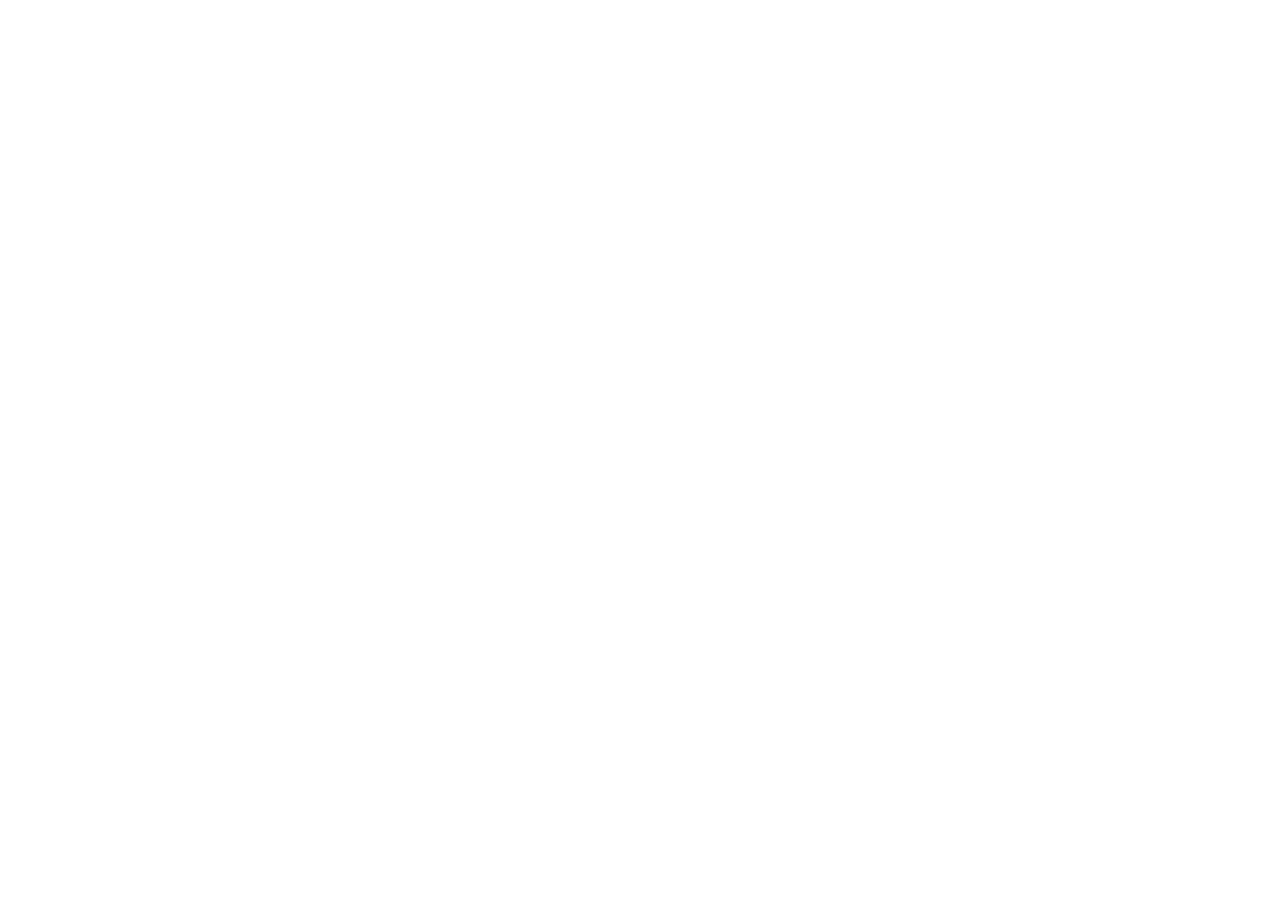
==== About.html @ 451486e6 "deuxième modofication" ====
<!DOCTYPE html>
<html lang="en">
<head>
    <meta charset="UTF-8">
    <meta name="viewport" content="width=device-width, initial-scale=1.0">
    <title>Document</title>
</head>
<body>
    
</body>
</html>
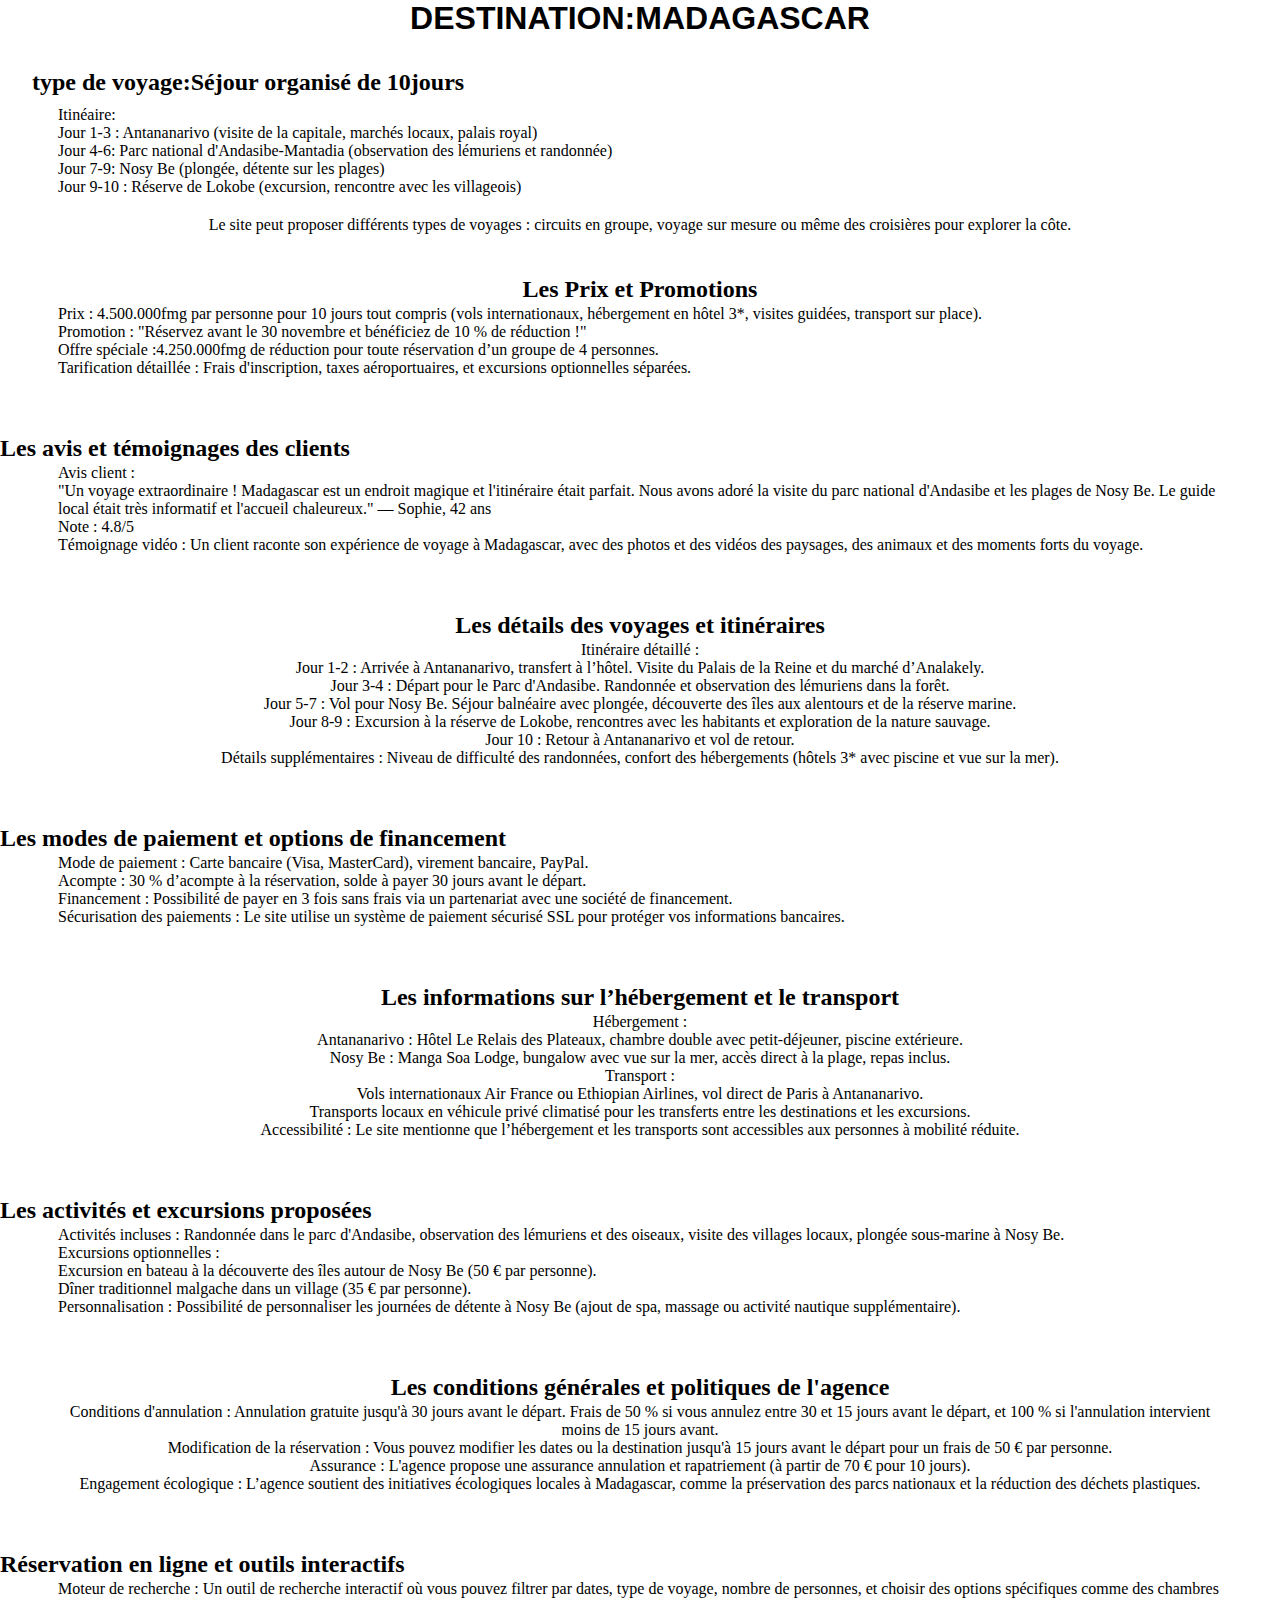
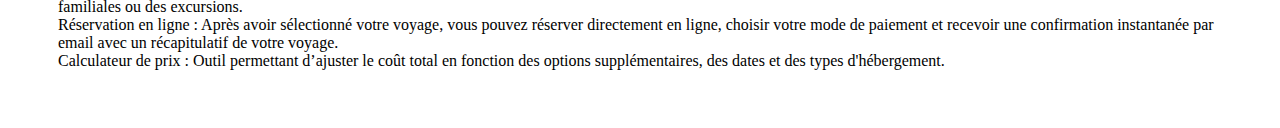
==== commit bae4d894: "troisième modification" ====
--- a/About.html
+++ b/About.html
@@ -4,8 +4,87 @@
     <meta charset="UTF-8">
     <meta name="viewport" content="width=device-width, initial-scale=1.0">
     <title>Document</title>
+    <link rel="stylesheet" href="style .css" type="text/css">
 </head>
 <body>
-    
+    <div class="têtê">
+      <h1>DESTINATION:MADAGASCAR</h1>
+     </div>
+
+    <div class="about">
+       <div class="voyage">
+          <h2 class="s-titre">type de voyage:Séjour organisé de 10jours</h2>
+          <p class="se">Itinéaire: <br>
+            Jour 1-3 : Antananarivo (visite de la capitale, marchés locaux, palais royal) <br>
+            Jour 4-6: Parc national d'Andasibe-Mantadia (observation des lémuriens et randonnée) <br>
+            Jour 7-9: Nosy Be (plongée, détente sur les plages) <br>
+            Jour 9-10 : Réserve de Lokobe (excursion, rencontre avec les villageois)</p>
+          <p class="remarque">Le site peut proposer différents types de voyages :
+                circuits en groupe, voyage sur mesure ou même des croisières pour explorer la côte.</p>
+        </div>
+    <div class="prix">
+         <h2 class="s-titre2">Les Prix et Promotions</h2>
+         <p class="se2"> Prix : 4.500.000fmg par personne pour 10 jours tout compris (vols internationaux, hébergement en hôtel 3*, visites guidées, transport sur place). <br>
+            Promotion : "Réservez avant le 30 novembre et bénéficiez de 10 % de réduction !" <br>
+            Offre spéciale :4.250.000fmg de réduction pour toute réservation d’un groupe de 4 personnes. <br>
+            Tarification détaillée : Frais d'inscription, taxes aéroportuaires, et excursions optionnelles séparées.</p>
+    </div>
+    <div class="avis">
+        <h2 class="s-titre3"> Les avis et témoignages des clients </h2>
+        <p class="s3"> Avis client : <br>
+            "Un voyage extraordinaire ! Madagascar est un endroit magique et l'itinéraire était parfait. Nous avons adoré la visite du parc national d'Andasibe et les plages de Nosy Be. Le guide local était très informatif et l'accueil chaleureux." — Sophie, 42 ans <br>
+            Note : 4.8/5 <br>
+            Témoignage vidéo : Un client raconte son expérience de voyage à Madagascar, avec des photos et des vidéos des paysages, des animaux et des moments forts du voyage.</p>
+    </div>
+    <div class="détails">
+        <h2 class="s-titre4">Les détails des voyages et itinéraires</h2>
+        <p class="se4"> Itinéraire détaillé : <br>
+            Jour 1-2 : Arrivée à Antananarivo, transfert à l’hôtel. Visite du Palais de la Reine et du marché d’Analakely. <br>
+            Jour 3-4 : Départ pour le Parc d'Andasibe. Randonnée et observation des lémuriens dans la forêt. <br>
+            Jour 5-7 : Vol pour Nosy Be. Séjour balnéaire avec plongée, découverte des îles aux alentours et de la réserve marine. <br>
+            Jour 8-9 : Excursion à la réserve de Lokobe, rencontres avec les habitants et exploration de la nature sauvage. <br>
+            Jour 10 : Retour à Antananarivo et vol de retour. <br>
+        Détails supplémentaires : Niveau de difficulté des randonnées, confort des hébergements (hôtels 3* avec piscine et vue sur la mer).</p>
+    </div>
+    <div class="paiment">
+       <h2 class="s-titre5"> Les modes de paiement et options de financement</h2>
+       <p class="s5"> Mode de paiement : Carte bancaire (Visa, MasterCard), virement bancaire, PayPal. <br>
+        Acompte : 30 % d’acompte à la réservation, solde à payer 30 jours avant le départ. <br>
+        Financement : Possibilité de payer en 3 fois sans frais via un partenariat avec une société de financement. <br>
+        Sécurisation des paiements : Le site utilise un système de paiement sécurisé SSL pour protéger vos informations bancaires.</p>
+    </div>
+    <div class="hébergement">
+        <h2 class="s-titre6"> Les informations sur l’hébergement et le transport</h2>
+        <p class="s6">
+        Hébergement : <br>
+        Antananarivo : Hôtel Le Relais des Plateaux, chambre double avec petit-déjeuner, piscine extérieure. <br>
+        Nosy Be : Manga Soa Lodge, bungalow avec vue sur la mer, accès direct à la plage, repas inclus. <br>
+    Transport : <br>
+        Vols internationaux Air France ou Ethiopian Airlines, vol direct de Paris à Antananarivo. <br>
+        Transports locaux en véhicule privé climatisé pour les transferts entre les destinations et les excursions. <br>
+    Accessibilité : Le site mentionne que l’hébergement et les transports sont accessibles aux personnes à mobilité réduite.</p>
+    </div>
+    <div class="activités">
+       <h2 class="s-titre7">Les activités et excursions proposées</h2>
+       <p class="s7">Activités incluses : Randonnée dans le parc d'Andasibe, observation des lémuriens et des oiseaux, visite des villages locaux, plongée sous-marine à Nosy Be. <br>
+        Excursions optionnelles : <br>
+            Excursion en bateau à la découverte des îles autour de Nosy Be (50 € par personne). <br>
+            Dîner traditionnel malgache dans un village (35 € par personne). <br>
+        Personnalisation : Possibilité de personnaliser les journées de détente à Nosy Be (ajout de spa, massage ou activité nautique supplémentaire).</p>
+    </div>
+    <div class="condition">
+       <h2 class="s-titre8"> Les conditions générales et politiques de l'agence</h2>
+       <p class="s8"> Conditions d'annulation : Annulation gratuite jusqu'à 30 jours avant le départ. Frais de 50 % si vous annulez entre 30 et 15 jours avant le départ, et 100 % si l'annulation intervient moins de 15 jours avant. <br>
+        Modification de la réservation : Vous pouvez modifier les dates ou la destination jusqu'à 15 jours avant le départ pour un frais de 50 € par personne. <br>
+        Assurance : L'agence propose une assurance annulation et rapatriement (à partir de 70 € pour 10 jours). <br>
+        Engagement écologique : L’agence soutient des initiatives écologiques locales à Madagascar, comme la préservation des parcs nationaux et la réduction des déchets plastiques.</p>
+    </div>
+    <div class="reservation">
+    <h2 class="s-titre9">Réservation en ligne et outils interactifs</h2>
+    <p class="s9"> Moteur de recherche : Un outil de recherche interactif où vous pouvez filtrer par dates, type de voyage, nombre de personnes, et choisir des options spécifiques comme des chambres familiales ou des excursions. <br>
+        Réservation en ligne : Après avoir sélectionné votre voyage, vous pouvez réserver directement en ligne, choisir votre mode de paiement et recevoir une confirmation instantanée par email avec un récapitulatif de votre voyage. <br>
+        Calculateur de prix : Outil permettant d’ajuster le coût total en fonction des options supplémentaires, des dates et des types d'hébergement.</p>
+    </div>
+    </div>
 </body>
 </html>--- a/style .css
+++ b/style .css
@@ -0,0 +1,608 @@
+*{
+    margin: 0;
+    padding: 0;
+    box-sizing: border-box;
+}
+nav{
+    background: #000059;
+    height: 15vh;
+    padding: 0 10% 0 10%;
+}
+h6{
+    color: white;display: flex;
+    padding: 1rem; 
+    display: flex;
+}
+i{
+    color: yellow;
+    font-size: 1rem;
+}
+.contenu1{
+    padding:0.5rem;
+    display: flex;
+    flex-direction: row;
+    align-items: center;
+    border-bottom: 1px solid white;
+}
+.mialy{
+    display: flex;
+    flex-direction: row;
+    width: 50%;
+    gap: 1rem;
+}
+.white{
+    color: aliceblue;
+}
+.une{
+    display: flex;
+    flex-direction: row;
+    gap: 1rem;
+    text-align: center;
+    justify-content: space-around;
+}
+.une1{
+    display: flex;
+    align-items: center;
+    text-align: center;
+}
+.element{
+    display: flex;
+    justify-content: space-around;
+}
+.nav-icons{
+    display: flex;
+    align-items: center;
+    list-style: none;
+    gap: 1rem;
+}
+.logon{
+    margin-left: 20rem;
+    gap: 0.4rem;
+    color: aliceblue;
+    display: flex;
+}
+.bar-denaigation{
+    padding: 0 4% 0 4%;
+    display: flex;
+    flex-direction: row;
+    align-items: center;
+}
+.logo{
+    align-items: center;
+    width: 50%;
+    padding: .5rem;
+}
+img{
+    margin-left: 1em;
+}
+.oo{
+    margin-top: -1rem;
+    margin-right: 9rem;
+}
+.link{
+    display: flex;
+    list-style: none;
+    gap: 5rem;
+}
+.link-oo{
+    color:white;
+    text-decoration: none;
+}
+header{
+    background: url(./images/h-bg.png) no-repeat;
+    height: 100vh;
+    background-blend-mode: darken;
+    background-size: cover;
+    background-position-y: 100%;
+}
+.content{
+    align-items: center;
+    padding: 9rem;
+}
+.head{
+    text-align: center;
+    font-size: 3rem;
+    color: black;
+}
+.head-2{
+    text-align: center;
+    font-size: 1.5rem;
+    letter-spacing: 0.3rem;
+    color:black;
+}
+.text{
+    text-align: center;
+    color: white;
+    font-family: 'Trebuchet MS', 'Lucida Sans Unicode', 'Lucida Grande', 
+    'Lucida Sans', Arial, sans-serif;
+}
+.clik{
+    width: 100px;
+    height: 34px;
+    border: none;
+    background: yellow;
+    font-size: 14px;
+    border-radius: 7px;
+    cursor: pointer;
+    transition: 0.5rem;
+    margin: 2% 45%;
+   border: 1px solid black;
+}
+.clik:hover{
+    background: transparent;
+    transition: 0.5rem;
+    color: aqua;
+}
+.section{
+    background: rgb(226, 226, 18);
+    height: 25vh;
+}
+.title{
+    text-align: center;
+    font-size: 1.5rem;
+}
+.sous-titre0{
+    display: flex;
+    gap: 3rem;
+    padding: .5%;
+}
+.sous-titre{
+    gap: 3rem;
+    padding: .5%;
+}
+.par1{
+    display: flex;
+    gap: 2rem;
+}
+.photo{
+    margin-top: 2.1rem;
+    background: url(./images/nosy\ be\ é.jpg) no-repeat;
+    width: 50%;
+    height: 100vh;
+}
+.titr{
+    margin-top: 3rem;
+    font-family: 'Gill Sans', 'Gill Sans MT', Calibri, 'Trebuchet MS', sans-serif;
+    margin: 3rem;
+}
+.sous-titre1{
+    padding: 2rem;
+}
+
+ul{
+    list-style: none;
+}
+p{
+    color: black;
+    font-size: 1rem;
+    margin: 3rem;
+}
+.click{
+    width: 300px;
+    height: 34px;
+    border: none;
+    background: grey;
+    font-size: 14px;
+    border-radius: 4px;
+    cursor: pointer;
+    margin-top: 1rem;
+    transition: 0.5rem;
+    border:1px solid black ;
+}
+
+.click:hover{
+    background:yellow ;
+    transition: 0.5rem;
+}
+
+section{
+    text-align: center;
+    
+}
+
+
+.sous-titre3{
+    border: 1px solid black;
+    height: 50vh;
+    width: 270px;
+    border-radius: 1rem;
+    background: white;
+}
+
+.carre{
+    display: flex;
+    color:black;
+    justify-content: space-between;
+    
+
+}
+section{
+    background: url(./images/sec-7-bg-2.png)no-repeat;
+    height: 100vh;
+    
+}
+
+.argent{
+    display: flex;
+    gap: 1em;
+    border: 1px solid black;
+    background-color: yellow;
+    width: 260px;
+    margin-right: 3rem;
+}
+
+.paragraphe{
+    display: flex;
+    padding: 1rem;
+    gap: 1em;
+}
+
+.tt{
+    margin-bottom: 30px;
+}
+
+.sidecont{
+    width: 100%;
+    display: flex;
+    flex-direction: column;
+}  
+.paragraphe2{
+    display: flex;
+    align-items: center;
+    margin-top: -50px;
+    padding: -10px;
+    line-height: px;
+}
+.partie2{
+    text-align: center;
+    background:url(images/sec-8-bg.png) no-repeat;
+    height: 100vh;
+}
+.logo3{
+    font-family: 'Times New Roman', Times, serif;
+    color: azure;
+}
+
+.carre2{
+    display: flex;
+}
+.sous-titre2{
+    
+    height: 50vh;
+    width: 280px;
+    border-radius: 1rem;
+    background: white;
+    justify-content: space-between; 
+    width: 280px;
+    border-radius: 1rem; 
+}
+
+.card{
+    background-color:white;
+    border-radius: 10px;
+    box-shadow: 0px 2px 5px rgba(0, 0,0, 0);
+    width:110%;
+    text-align: center;
+    margin: 20px;
+    display: inline-block;
+}
+
+
+button{
+    background: rgb(189, 189, 13);
+    color: black;
+    border: none;
+    padding: 10px 20px;
+    border-radius: 5px;
+}
+p{
+    padding: 10px;
+}
+.carre1{
+    display: flex;
+    justify-content: space-between;
+}
+
+.IMAGESS{
+    width: 100%;
+    height: 4vh;
+    background-size: cover;
+    background: url(./images/sec-8-img-1.png) no-repeat;
+    /* margin-left: 1em;
+    border-top-left-radius: 10px;
+    border-top-right-radius: 10px; */
+    display:flex;
+    margin-right: 2px;
+}
+
+.information{
+   display: flex;
+   text-align: center;
+   justify-content: space-between;
+   font-size: 10;
+   padding: 150px;
+   margin-top: 0px;
+} 
+.HH{
+    text-align: center;
+    padding:1.5rem;
+    color:green;
+    background-color: aqua;
+}
+.EE{
+    text-align: center;
+}
+.nosybe{
+
+    background:url(./sary/nosy.jpg)no-repeat;
+    color: aliceblue;
+    height: 100vh;
+    background-blend-mode: darken;
+    background-size: cover;
+}
+.txt{
+
+    color: white;
+    font-family: 'Trebuchet MS', 'Lucida Sans Unicode', 'Lucida Grande', 
+    'Lucida Sans', Arial, sans-serif;
+    padding: 200px;
+}
+
+
+.sar{
+    width: 550px;
+    height: 60vh;
+    display: flex;
+    justify-content: space-between;
+    margin: 40px;
+    padding-left: 50px;
+    
+}
+.ph{
+    font-family: 'Segoe UI', Tahoma, 
+    Geneva, Verdana, sans-serif;
+    text-align: center;
+    background: url(./images/sec-8-bg.png)no-repeat;
+    color: aliceblue;
+}
+.Majuga{
+    display: flex;
+    background: aqua;
+}
+.noo{
+    border-radius: 112px;
+
+    
+}
+.menu-gl{
+    display: flex;
+    grid-template-columns: 1fr 2fr;
+    background:url(./images/sec-8-bg.png)no-repeat;
+    justify-content: space-between;
+    box-shadow: inset;
+    height: 100vh;
+}
+.s{
+    border-radius: 2px;
+    width: 350px;
+    height: 70vh;
+    border: 1px solid black;
+    margin-top: 2rem;
+    padding: 1rem;
+    background: url(./images/nosy\ be.jpg) no-repeat;
+
+}
+.lk{
+    height: 35vh;
+    border-radius: 20px;
+    border: 2px solid white;
+    padding: 3rem 1rem;
+    background: url(./sary/ruins-of-manda\ fort.jpg)no-repeat;
+    background-size: cover;
+}
+.ll{
+    height: 35vh;
+    border-radius: 20px;
+    border: 2px solid white;
+    padding: 3rem 1rem;
+    background: url(./sary/joli\ ampefy.jpg)no-repeat;
+    background-size: cover;
+}
+.lm{
+    height: 35vh;
+    border-radius: 20px;
+    border: 2px solid wheat;
+    padding: 3rem 1rem;
+    background: url(./sary/bab.webp)no-repeat;
+    background-size: cover;
+}
+.sdd{
+    margin-left: 0.2rem;
+    font-family: Cambria, Cochin, Georgia, Times, 
+    'Times New Roman', serif;
+    color:antiquewhite;
+}
+.division{
+    display: flex;
+    margin: 0.5rem;
+    justify-content: space-between;
+}
+.entete{
+    text-align: center;
+    font-family: Cambria, Cochin, Georgia, Times,
+     'Times New Roman', serif;
+    text-decoration: dashed;
+}
+.toli{
+    display: flex;
+}
+.sa{
+    /* display: flex; */
+    gap: 1rem;
+}
+
+
+.destination {
+    background-color: #004080;
+    color: #fff;
+    padding: 0.5rem;
+    text-align: center;
+    transition: transform 0.5s ease-in-out;
+}
+
+.si {
+    font-size: 2.5rem;
+    margin-bottom: 1rem;
+}
+
+.rr {
+    font-size: 1.2rem;
+    font-weight: 300;
+    color: white;
+}
+
+/* Destinations */
+.destinations {
+    padding: 3rem 5%;
+    background: white;
+    /* background: black; */
+    height: 170vh;
+}
+
+.destinations h2 {
+    text-align: center;
+    font-size: 2rem;
+    color: #333;
+    margin-bottom: 2rem;
+}
+
+.destination-grid {
+    display: grid;
+    grid-template-columns: repeat(auto-fit, minmax(250px, 1fr));
+    gap: 2rem;
+}
+
+.destination-item {
+    border: 1px solid #ddd;
+    border-radius: 8px;
+    overflow: hidden;
+    box-shadow: 0 4px 8px rgba(0, 0, 0, 0.1);
+    transition: transform 0.3s ease-in-out;
+}
+
+.destination-item:hover {
+    transform: scale(1.05);
+}
+
+.destination-item img {
+    width: 100%;
+    height: 200px;
+    object-fit: cover;
+}
+
+.destination-item h3 {
+    padding: 1rem;
+    font-size: 1.5rem;
+    color: #004080;
+}
+
+.destination-item p {
+    padding: 0 1rem 1rem;
+    color: #555;
+    font-size: 1rem;
+    line-height: 1.5;
+}
+
+.price {
+    display: block;
+    font-size: 1.2rem;
+    font-weight: bold;
+    color: #ff6600;
+    padding: 0 1rem 1rem;
+    text-align: right;
+}
+
+/* Pied de page */
+/* Style des boutons dans les destinations */
+.destination-actions {
+    display: flex;
+    justify-content: space-between;
+    padding: 1rem;
+}
+
+.btn-book, .btn-info {
+    text-decoration: none;
+    padding: 0.8rem 1.5rem;
+    background-color: #ff6600; /* Couleur pour "Réservez maintenant" */
+    color: white;
+    border-radius: 5px;
+    font-weight: bold;
+    transition: background-color 0.3s;
+}
+
+.btn-book:hover, .btn-info:hover {
+    background-color: #e65c00;
+}
+
+.btn-info {
+    background-color: #004080; /* Couleur pour "Plus d'infos" */
+}
+
+.btn-info:hover {
+    background-color: #003366;
+}
+.têtê h1{
+    text-align: center;
+    font-family: 'Gill Sans', 'Gill Sans MT', Calibri,
+     'Trebuchet MS', sans-serif; 
+}
+.voyage{
+
+}
+.s-titre{
+    padding: 2rem;
+}
+.se{
+    margin-top: -2rem;
+}
+.remarque{
+    text-align: center;
+    margin-top: -3rem;
+}
+.s-titre2{
+    text-align: center;
+    margin-top: -1rem;
+}
+.se2{
+    margin-top: -0.5rem;
+}
+.s3{
+    margin-top: -0.5rem;
+}
+.détails{
+    text-align: center;
+}
+.se4{
+    margin-top: -0.5rem;
+}
+.s5{
+    margin-top: -0.5rem;
+}
+.hébergement{
+    text-align: center;
+}
+.s6{
+    margin-top: -0.5rem;
+}
+.s7{
+    margin-top: -0.5rem;
+}
+.condition{
+    text-align: center;
+}
+.s8{
+    margin-top: -0.5rem;
+}
+.s9{
+    margin-top: -0.5rem;
+}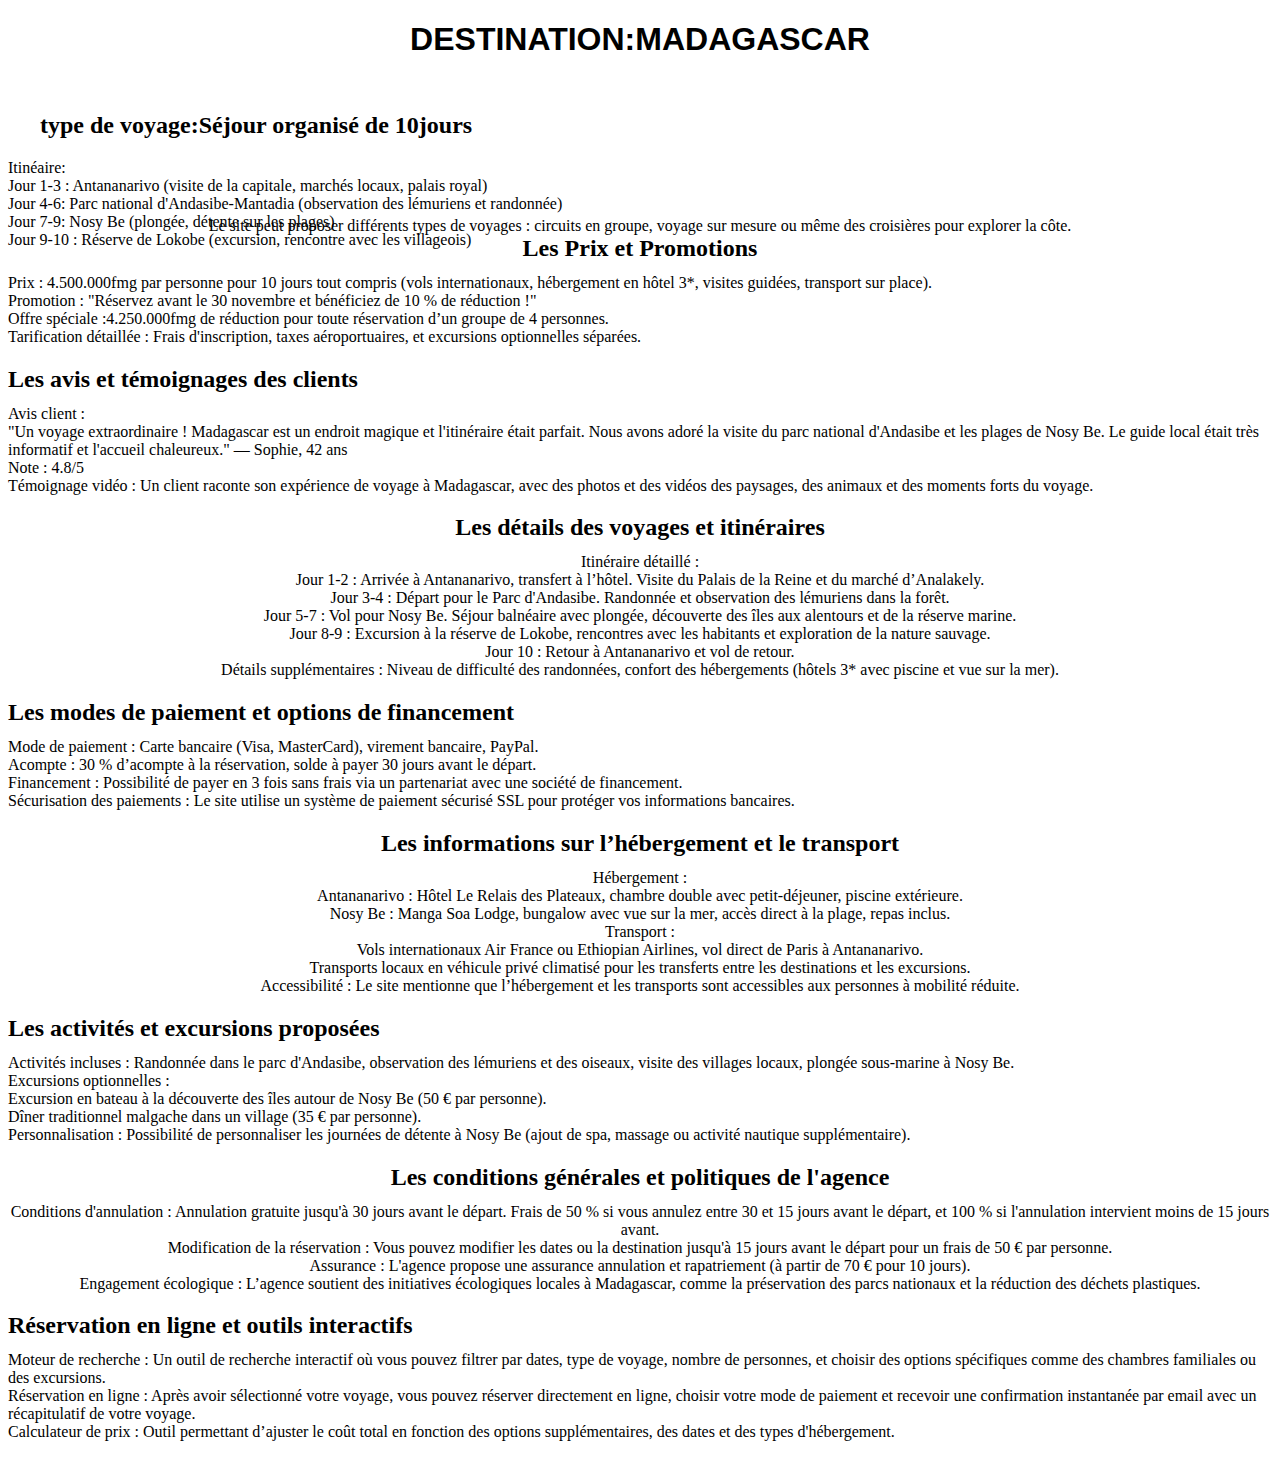
==== commit 367e5b35: "5ème" ====
--- a/About.html
+++ b/About.html
@@ -4,87 +4,95 @@
     <meta charset="UTF-8">
     <meta name="viewport" content="width=device-width, initial-scale=1.0">
     <title>Document</title>
-    <link rel="stylesheet" href="style .css" type="text/css">
+    <link rel="stylesheet" href="about.css" type="text/css">
 </head>
-<body>
-    <div class="têtê">
-      <h1>DESTINATION:MADAGASCAR</h1>
-     </div>
+<body> 
+    <div class="about">
+      <div class="têtê">
+        <h1>DESTINATION:MADAGASCAR</h1>
+      </div>
 
-    <div class="about">
+    
        <div class="voyage">
-          <h2 class="s-titre">type de voyage:Séjour organisé de 10jours</h2>
-          <p class="se">Itinéaire: <br>
-            Jour 1-3 : Antananarivo (visite de la capitale, marchés locaux, palais royal) <br>
-            Jour 4-6: Parc national d'Andasibe-Mantadia (observation des lémuriens et randonnée) <br>
-            Jour 7-9: Nosy Be (plongée, détente sur les plages) <br>
-            Jour 9-10 : Réserve de Lokobe (excursion, rencontre avec les villageois)</p>
-          <p class="remarque">Le site peut proposer différents types de voyages :
+           <h2 class="s-titre">type de voyage:Séjour organisé de 10jours</h2>
+           <p class="se">Itinéaire: <br>
+                         Jour 1-3 : Antananarivo (visite de la capitale, marchés locaux, palais royal) <br>
+                         Jour 4-6: Parc national d'Andasibe-Mantadia (observation des lémuriens et randonnée) <br>
+                         Jour 7-9: Nosy Be (plongée, détente sur les plages) <br>
+                         Jour 9-10 : Réserve de Lokobe (excursion, rencontre avec les villageois)</p>
+           <p class="remarque">Le site peut proposer différents types de voyages :
                 circuits en groupe, voyage sur mesure ou même des croisières pour explorer la côte.</p>
         </div>
-    <div class="prix">
+        <div class="prix">
          <h2 class="s-titre2">Les Prix et Promotions</h2>
          <p class="se2"> Prix : 4.500.000fmg par personne pour 10 jours tout compris (vols internationaux, hébergement en hôtel 3*, visites guidées, transport sur place). <br>
             Promotion : "Réservez avant le 30 novembre et bénéficiez de 10 % de réduction !" <br>
             Offre spéciale :4.250.000fmg de réduction pour toute réservation d’un groupe de 4 personnes. <br>
             Tarification détaillée : Frais d'inscription, taxes aéroportuaires, et excursions optionnelles séparées.</p>
-    </div>
-    <div class="avis">
-        <h2 class="s-titre3"> Les avis et témoignages des clients </h2>
-        <p class="s3"> Avis client : <br>
-            "Un voyage extraordinaire ! Madagascar est un endroit magique et l'itinéraire était parfait. Nous avons adoré la visite du parc national d'Andasibe et les plages de Nosy Be. Le guide local était très informatif et l'accueil chaleureux." — Sophie, 42 ans <br>
-            Note : 4.8/5 <br>
-            Témoignage vidéo : Un client raconte son expérience de voyage à Madagascar, avec des photos et des vidéos des paysages, des animaux et des moments forts du voyage.</p>
-    </div>
-    <div class="détails">
-        <h2 class="s-titre4">Les détails des voyages et itinéraires</h2>
-        <p class="se4"> Itinéraire détaillé : <br>
-            Jour 1-2 : Arrivée à Antananarivo, transfert à l’hôtel. Visite du Palais de la Reine et du marché d’Analakely. <br>
-            Jour 3-4 : Départ pour le Parc d'Andasibe. Randonnée et observation des lémuriens dans la forêt. <br>
-            Jour 5-7 : Vol pour Nosy Be. Séjour balnéaire avec plongée, découverte des îles aux alentours et de la réserve marine. <br>
-            Jour 8-9 : Excursion à la réserve de Lokobe, rencontres avec les habitants et exploration de la nature sauvage. <br>
-            Jour 10 : Retour à Antananarivo et vol de retour. <br>
-        Détails supplémentaires : Niveau de difficulté des randonnées, confort des hébergements (hôtels 3* avec piscine et vue sur la mer).</p>
-    </div>
-    <div class="paiment">
-       <h2 class="s-titre5"> Les modes de paiement et options de financement</h2>
-       <p class="s5"> Mode de paiement : Carte bancaire (Visa, MasterCard), virement bancaire, PayPal. <br>
-        Acompte : 30 % d’acompte à la réservation, solde à payer 30 jours avant le départ. <br>
-        Financement : Possibilité de payer en 3 fois sans frais via un partenariat avec une société de financement. <br>
-        Sécurisation des paiements : Le site utilise un système de paiement sécurisé SSL pour protéger vos informations bancaires.</p>
-    </div>
-    <div class="hébergement">
-        <h2 class="s-titre6"> Les informations sur l’hébergement et le transport</h2>
-        <p class="s6">
-        Hébergement : <br>
-        Antananarivo : Hôtel Le Relais des Plateaux, chambre double avec petit-déjeuner, piscine extérieure. <br>
-        Nosy Be : Manga Soa Lodge, bungalow avec vue sur la mer, accès direct à la plage, repas inclus. <br>
-    Transport : <br>
-        Vols internationaux Air France ou Ethiopian Airlines, vol direct de Paris à Antananarivo. <br>
-        Transports locaux en véhicule privé climatisé pour les transferts entre les destinations et les excursions. <br>
-    Accessibilité : Le site mentionne que l’hébergement et les transports sont accessibles aux personnes à mobilité réduite.</p>
-    </div>
-    <div class="activités">
-       <h2 class="s-titre7">Les activités et excursions proposées</h2>
-       <p class="s7">Activités incluses : Randonnée dans le parc d'Andasibe, observation des lémuriens et des oiseaux, visite des villages locaux, plongée sous-marine à Nosy Be. <br>
-        Excursions optionnelles : <br>
-            Excursion en bateau à la découverte des îles autour de Nosy Be (50 € par personne). <br>
-            Dîner traditionnel malgache dans un village (35 € par personne). <br>
-        Personnalisation : Possibilité de personnaliser les journées de détente à Nosy Be (ajout de spa, massage ou activité nautique supplémentaire).</p>
-    </div>
-    <div class="condition">
-       <h2 class="s-titre8"> Les conditions générales et politiques de l'agence</h2>
-       <p class="s8"> Conditions d'annulation : Annulation gratuite jusqu'à 30 jours avant le départ. Frais de 50 % si vous annulez entre 30 et 15 jours avant le départ, et 100 % si l'annulation intervient moins de 15 jours avant. <br>
-        Modification de la réservation : Vous pouvez modifier les dates ou la destination jusqu'à 15 jours avant le départ pour un frais de 50 € par personne. <br>
-        Assurance : L'agence propose une assurance annulation et rapatriement (à partir de 70 € pour 10 jours). <br>
-        Engagement écologique : L’agence soutient des initiatives écologiques locales à Madagascar, comme la préservation des parcs nationaux et la réduction des déchets plastiques.</p>
-    </div>
-    <div class="reservation">
-    <h2 class="s-titre9">Réservation en ligne et outils interactifs</h2>
-    <p class="s9"> Moteur de recherche : Un outil de recherche interactif où vous pouvez filtrer par dates, type de voyage, nombre de personnes, et choisir des options spécifiques comme des chambres familiales ou des excursions. <br>
-        Réservation en ligne : Après avoir sélectionné votre voyage, vous pouvez réserver directement en ligne, choisir votre mode de paiement et recevoir une confirmation instantanée par email avec un récapitulatif de votre voyage. <br>
-        Calculateur de prix : Outil permettant d’ajuster le coût total en fonction des options supplémentaires, des dates et des types d'hébergement.</p>
-    </div>
+        </div>
+        <div class="avis">
+           <h2 class="s-titre3"> Les avis et témoignages des clients </h2>
+           <p class="s3"> Avis client : <br>
+                          "Un voyage extraordinaire ! Madagascar est un endroit magique et l'itinéraire était parfait. Nous avons adoré la visite du parc national d'Andasibe et les plages de Nosy Be. Le guide local était très informatif et l'accueil chaleureux." — Sophie, 42 ans <br>
+                           Note : 4.8/5 <br>
+                           Témoignage vidéo : Un client raconte son expérience de voyage à Madagascar, avec des photos et des vidéos des paysages, des animaux et des moments forts du voyage.</p>
+        </div>
+        <div class="détails">
+           <h2 class="s-titre4">Les détails des voyages et itinéraires</h2>
+           <p class="se4"> Itinéraire détaillé : <br>
+                          Jour 1-2 : Arrivée à Antananarivo, transfert à l’hôtel. Visite du Palais de la Reine et du marché d’Analakely. <br>
+                          Jour 3-4 : Départ pour le Parc d'Andasibe. Randonnée et observation des lémuriens dans la forêt. <br>
+                          Jour 5-7 : Vol pour Nosy Be. Séjour balnéaire avec plongée, découverte des îles aux alentours et de la réserve marine. <br>
+                          Jour 8-9 : Excursion à la réserve de Lokobe, rencontres avec les habitants et exploration de la nature sauvage. <br>
+                          Jour 10 : Retour à Antananarivo et vol de retour. <br>
+                          Détails supplémentaires : Niveau de difficulté des randonnées, confort des hébergements (hôtels 3* avec piscine et vue sur la mer).</p>
+        </div>
+        <div class="paiment">
+           <h2 class="s-titre5"> Les modes de paiement et options de financement</h2>
+           <p class="s5"> Mode de paiement : Carte bancaire (Visa, MasterCard), virement bancaire, PayPal. <br>
+                          Acompte : 30 % d’acompte à la réservation, solde à payer 30 jours avant le départ. <br>
+                         Financement : Possibilité de payer en 3 fois sans frais via un partenariat avec une société de financement. <br>
+                         Sécurisation des paiements : Le site utilise un système de paiement sécurisé SSL pour protéger vos informations bancaires.
+            </p>
+        </div>
+        <div class="hébergement">
+           <h2 class="s-titre6"> Les informations sur l’hébergement et le transport</h2>
+           <p class="s6">
+                        Hébergement : <br>
+                        Antananarivo : Hôtel Le Relais des Plateaux, chambre double avec petit-déjeuner, piscine extérieure. <br>
+                        Nosy Be : Manga Soa Lodge, bungalow avec vue sur la mer, accès direct à la plage, repas inclus. <br>Transport : <br>
+                        Vols internationaux Air France ou Ethiopian Airlines, vol direct de Paris à Antananarivo. <br>
+                        Transports locaux en véhicule privé climatisé pour les transferts entre les destinations et les excursions. <br>
+                        Accessibilité : Le site mentionne que l’hébergement et les transports sont accessibles aux personnes à mobilité réduite.</p>
+        </div>
+
+        <div class="activités">
+           <h2 class="s-titre7">Les activités et excursions proposées</h2>
+           <p class="s7">Activités incluses : Randonnée dans le parc d'Andasibe, observation des lémuriens et des oiseaux, visite des villages locaux, plongée sous-marine à Nosy Be. <br>
+                    Excursions optionnelles : <br>
+                    Excursion en bateau à la découverte des îles autour de Nosy Be (50 € par personne). <br>
+                    Dîner traditionnel malgache dans un village (35 € par personne). <br>
+                    Personnalisation : Possibilité de personnaliser les journées de détente à Nosy Be (ajout de spa, massage ou activité nautique supplémentaire).
+            </p>
+        </div>
+
+        <div class="condition">
+           <h2 class="s-titre8"> Les conditions générales et politiques de l'agence</h2>
+           <p class="s8"> Conditions d'annulation : Annulation gratuite jusqu'à 30 jours avant le départ. Frais de 50 % si vous annulez entre 30 et 15 jours avant le départ, et 100 % si l'annulation intervient moins de 15 jours avant. <br>
+                           Modification de la réservation : Vous pouvez modifier les dates ou la destination jusqu'à 15 jours avant le départ pour un frais de 50 € par personne. <br>
+                           Assurance : L'agence propose une assurance annulation et rapatriement (à partir de 70 € pour 10 jours). <br>
+                           Engagement écologique : L’agence soutient des initiatives écologiques locales à Madagascar, comme la préservation des parcs nationaux et la réduction des déchets plastiques.
+            </p>
+        </div>
+        
+        <div class="reservation">
+            <h2 class="s-titre9">Réservation en ligne et outils interactifs</h2>
+            <p class="s9"> Moteur de recherche : Un outil de recherche interactif où vous pouvez filtrer par dates, type de voyage, nombre de personnes, et choisir des options spécifiques comme des chambres familiales ou des excursions. <br>
+                          Réservation en ligne : Après avoir sélectionné votre voyage, vous pouvez réserver directement en ligne, choisir votre mode de paiement et recevoir une confirmation instantanée par email avec un récapitulatif de votre voyage. <br>
+                         Calculateur de prix : Outil permettant d’ajuster le coût total en fonction des options supplémentaires, des dates et des types d'hébergement.
+            </p>
+        </div>
+        
     </div>
 </body>
 </html>--- a/about.css
+++ b/about.css
@@ -0,0 +1,53 @@
+
+.têtê h1{
+    text-align: center;
+    font-family: 'Gill Sans', 'Gill Sans MT', Calibri,
+     'Trebuchet MS', sans-serif; 
+}
+.s-titre{
+    padding: 2rem;
+}
+.se{
+    margin-top: -2rem;
+}
+.remarque{
+    text-align: center;
+    margin-top: -3rem;
+}
+.s-titre2{
+    text-align: center;
+    margin-top: -1rem;
+}
+.se2{
+    margin-top: -0.5rem;
+}
+.s3{
+    margin-top: -0.5rem;
+}
+.détails{
+    text-align: center;
+}
+.se4{
+    margin-top: -0.5rem;
+}
+.s5{
+    margin-top: -0.5rem;
+}
+.hébergement{
+    text-align: center;
+}
+.s6{
+    margin-top: -0.5rem;
+}
+.s7{
+    margin-top: -0.5rem;
+}
+.condition{
+    text-align: center;
+}
+.s8{
+    margin-top: -0.5rem;
+}
+.s9{
+    margin-top: -0.5rem;
+}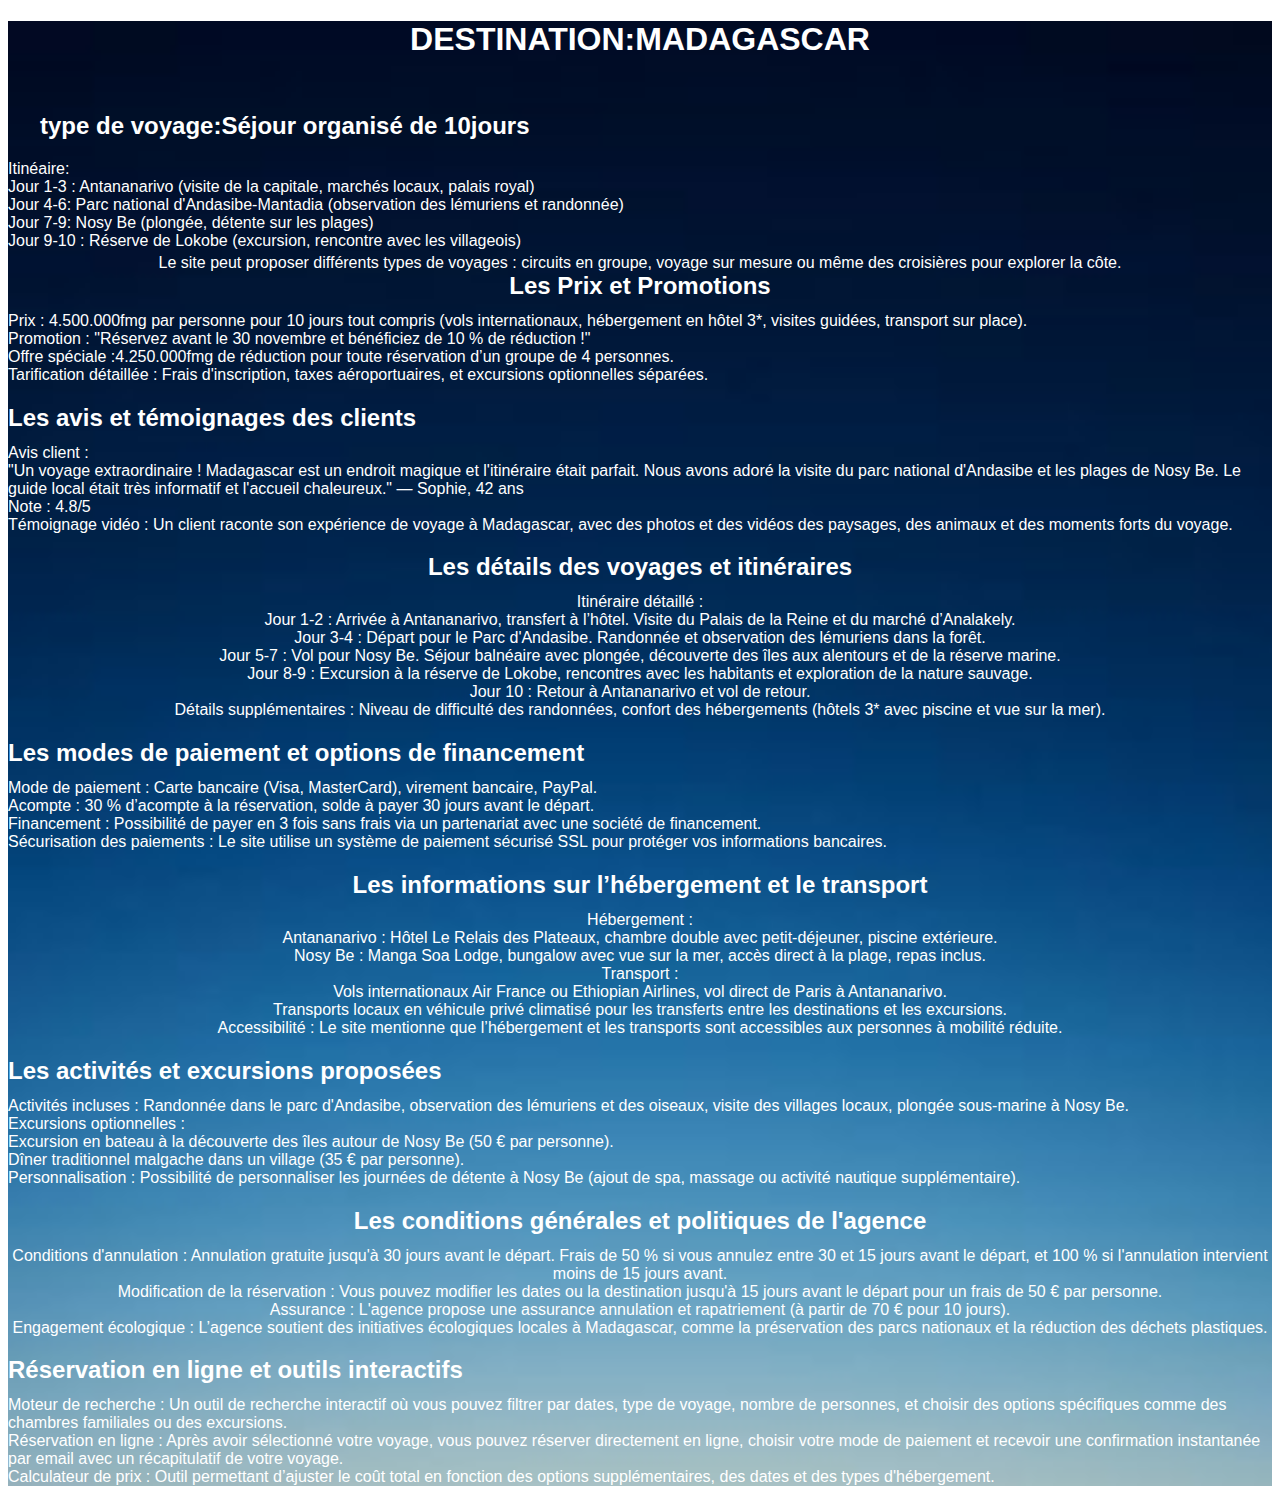
==== commit a93538f9: "add" ====
--- a/About.html
+++ b/About.html
@@ -11,7 +11,6 @@
       <div class="têtê">
         <h1>DESTINATION:MADAGASCAR</h1>
       </div>
-
     
        <div class="voyage">
            <h2 class="s-titre">type de voyage:Séjour organisé de 10jours</h2>
@@ -19,7 +18,7 @@
                          Jour 1-3 : Antananarivo (visite de la capitale, marchés locaux, palais royal) <br>
                          Jour 4-6: Parc national d'Andasibe-Mantadia (observation des lémuriens et randonnée) <br>
                          Jour 7-9: Nosy Be (plongée, détente sur les plages) <br>
-                         Jour 9-10 : Réserve de Lokobe (excursion, rencontre avec les villageois)</p>
+                         Jour 9-10 : Réserve de Lokobe (excursion, rencontre avec les villageois)</p> <br> <br>
            <p class="remarque">Le site peut proposer différents types de voyages :
                 circuits en groupe, voyage sur mesure ou même des croisières pour explorer la côte.</p>
         </div>
--- a/about.css
+++ b/about.css
@@ -1,3 +1,10 @@
+.about{
+    background-image: url(./sary/iOS\ 7\ _\ \ 30\ nouveaux\ fonds\ d’écran\ \(à\ télécharger\)\,\ de\ nouvelles\ sonneries\ et\ alertes\ à\ découvrir\ ici.jfif) ;
+    background-size: cover;
+    color: white;
+    font-family: Arial, Helvetica, sans-serif;
+    
+}
 
 .têtê h1{
     text-align: center;
